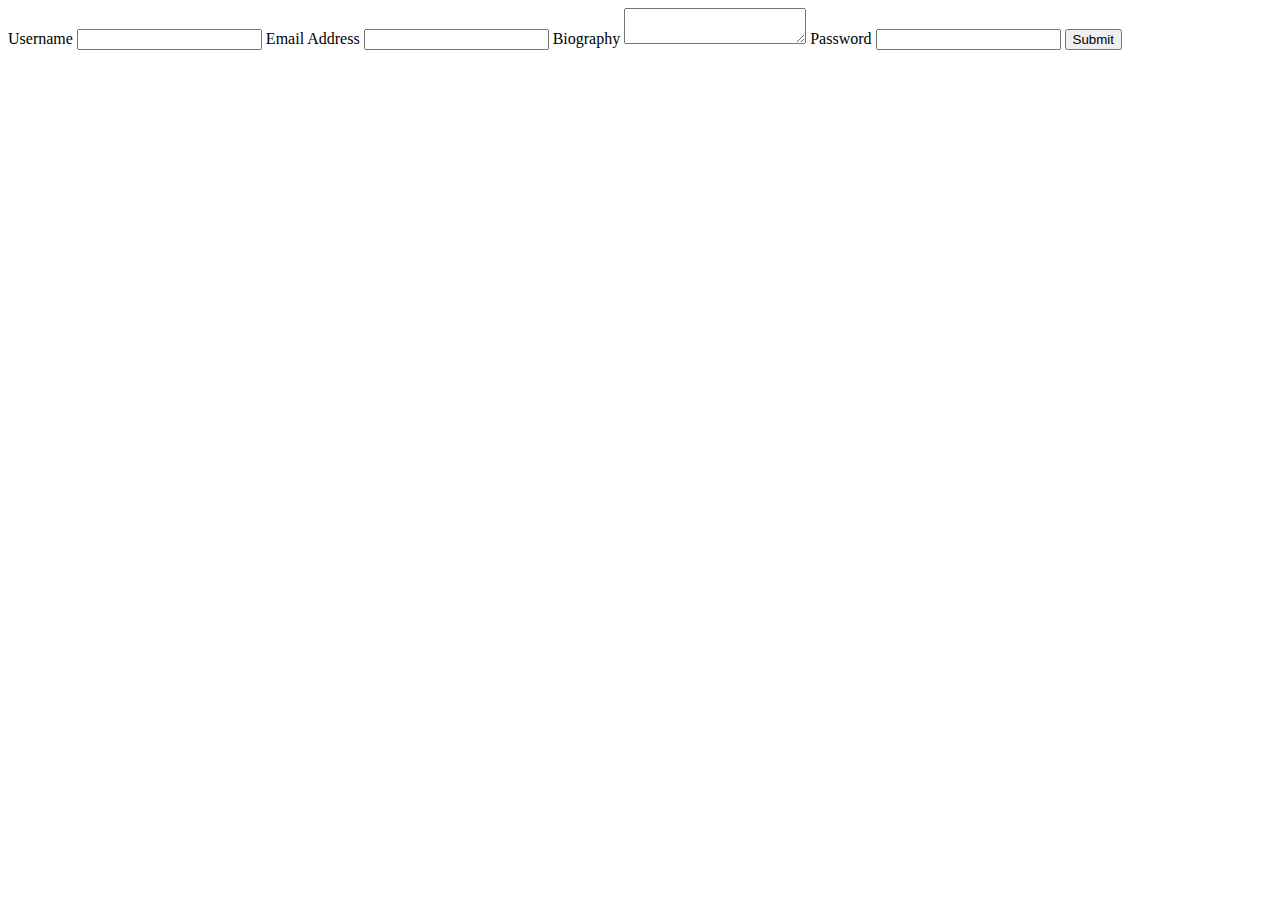
==== week-04/index.html @ 67d76575 "Changed the telphone tag to an email tag since input is email" ====
<!DOCTYPE html>
<html lang="en">
<head>
  <title>Information Form</title>
  <meta charset="utf-8" />
  <meta name="viewport" content="width=device-width,initial-scale=1.0,shrink-to-fit=no" />
  <link rel="stylesheet" href="screen.css" />
</head>
<body>
  <form action="#" id="info">
    <label for="username">Username</label>
    <input type="text" id="username" maxlength="4" name="username" />
    <label for="email">Email Address</label>
    <input id="email" name="telephone" />
    <label for="biography">Biography</label>
    <textarea id="biography"></textarea>
    <label for="password">Password</label>
    <input type="password" name="password" />
    <input type="submit" id="submit" name="Submit" />
</body>
</html>
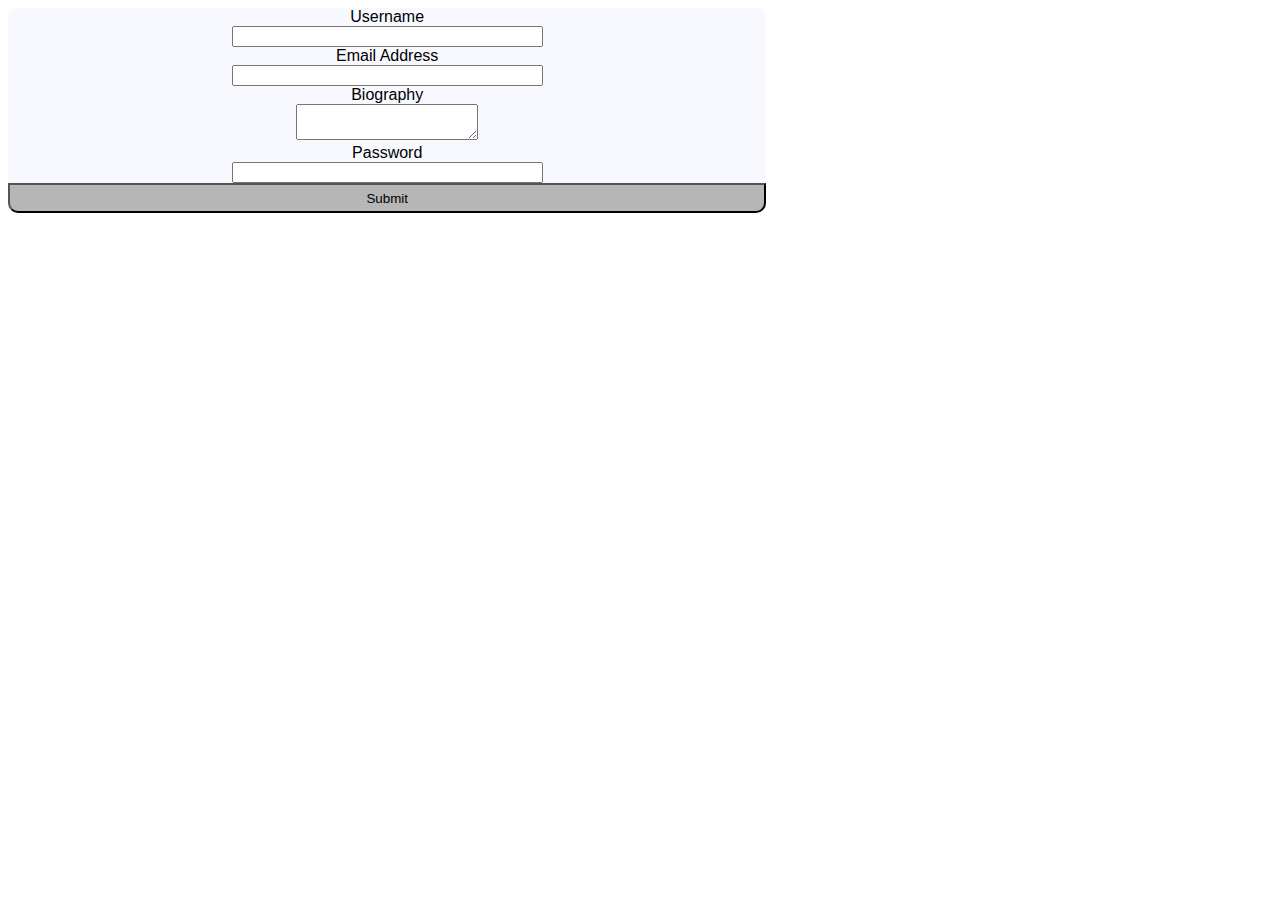
==== commit ffd29d98: "Added a class to the input to be able to style them" ====
--- a/week-04/index.html
+++ b/week-04/index.html
@@ -9,13 +9,14 @@
 <body>
   <form action="#" id="info">
     <label for="username">Username</label>
-    <input type="text" id="username" maxlength="4" name="username" />
-    <label for="email">Email Address</label>
-    <input id="email" name="telephone" />
+    <input class="box"  type="text" id="username" maxlength="4" name="username" />
+    <label  for="email">Email Address</label>
+    <input class="box" id="email" name="telephone" />
     <label for="biography">Biography</label>
     <textarea id="biography"></textarea>
     <label for="password">Password</label>
-    <input type="password" name="password" />
+    <input class="box" type="password" name="password"  id="password"/>
     <input type="submit" id="submit" name="Submit" />
+    <form>
 </body>
 </html>
--- a/week-04/screen.css
+++ b/week-04/screen.css
@@ -0,0 +1,31 @@
+body{
+    font-family: 'Lato', sans-serif;
+    color: black;
+    background: white;
+    text-align: center;
+}
+
+form{
+    background: ghostwhite;
+    width: 60%;
+    border-radius: 10px;
+    min-width: 10%;
+    
+}
+
+input {
+   width: 40%;
+   
+}
+
+label{
+    display: block;
+    
+}
+
+#submit{
+    width: 100%;
+    height: 30px;
+    background: #B6B6B6;
+    border-radius: 0px 0px 10px 10px;
+}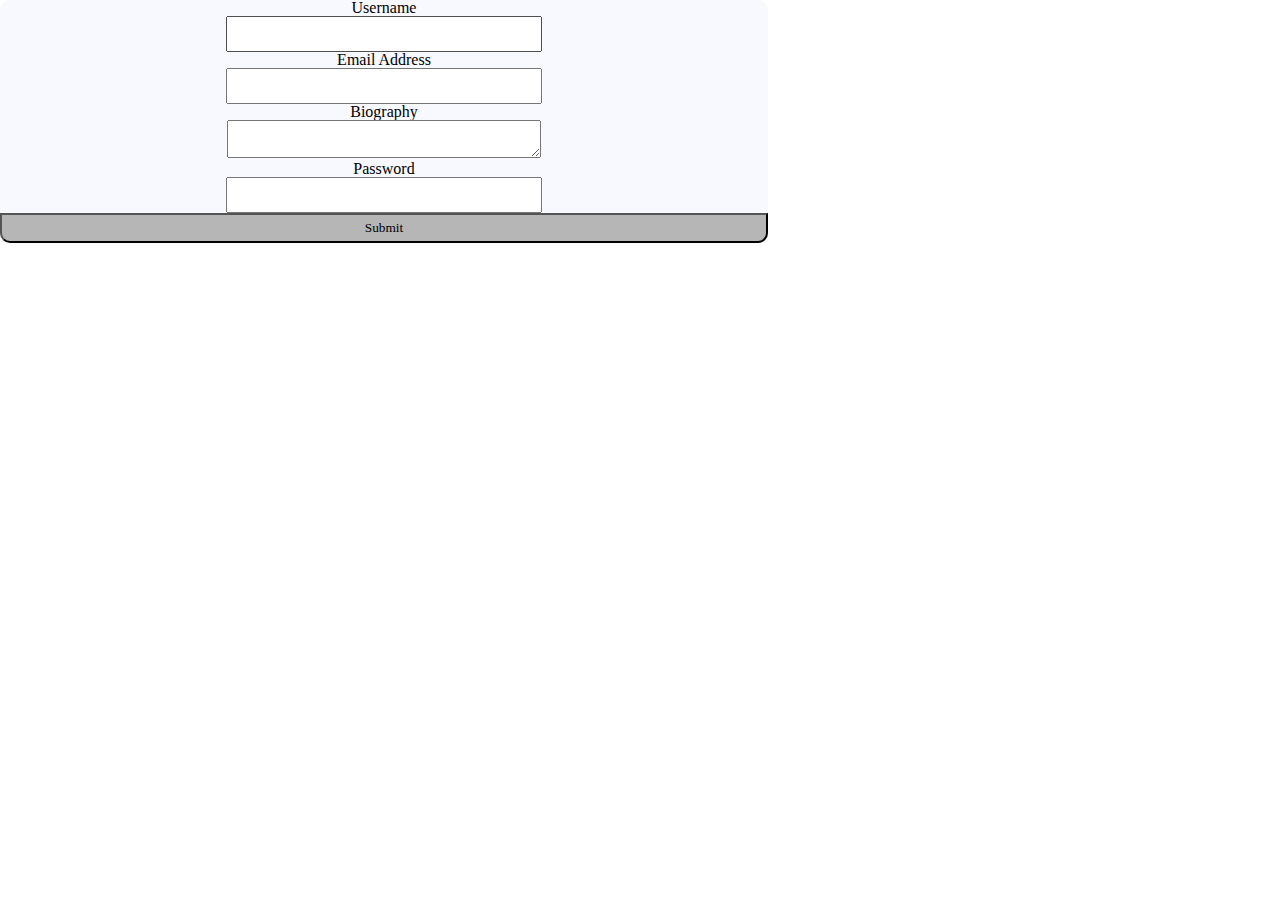
==== commit bb702909: "Loaded in font from google" ====
--- a/week-04/index.html
+++ b/week-04/index.html
@@ -5,6 +5,10 @@
   <meta charset="utf-8" />
   <meta name="viewport" content="width=device-width,initial-scale=1.0,shrink-to-fit=no" />
   <link rel="stylesheet" href="screen.css" />
+  <link rel="stylesheet" href="reset.css" />
+ 
+<link href='https://fonts.googleapis.com/css?family=Roboto:400,700' rel='stylesheet' type='text/css'>
+   
 </head>
 <body>
   <form action="#" id="info">
--- a/week-04/screen.css
+++ b/week-04/screen.css
@@ -1,5 +1,6 @@
+
 body{
-    font-family: 'Lato', sans-serif;
+    font-family: 'Roboto', sans-serif, "Segoe UI", Candara, "Bitstream Vera Sans", "DejaVu Sans", "Bitstream Vera Sans", "Trebuchet MS", Verdana, "Verdana Ref", sans-serif;
     color: black;
     background: white;
     text-align: center;
@@ -10,16 +11,19 @@
     width: 60%;
     border-radius: 10px;
     min-width: 10%;
+    font-family: inherit;
+    
     
 }
 
 input {
    width: 40%;
-   
+   font-family: inherit;
 }
 
 label{
     display: block;
+    font-family: inherit;
     
 }
 
@@ -28,4 +32,32 @@
     height: 30px;
     background: #B6B6B6;
     border-radius: 0px 0px 10px 10px;
+    font-family: inherit;
+}
+
+.box{
+    height: 30px;
+    font-size: 14px;
+    font-family: inherit;
+}
+
+textarea{
+    width: 40%;
+    font-family: inherit;
+}
+
+@media screen and (max-width: 600px){
+    form {
+        width: 100%;
+    }
+    
+    input{
+       width: 90% 
+    }
+    
+    textarea{
+    width: 90%;
+    }
+   
+    
 }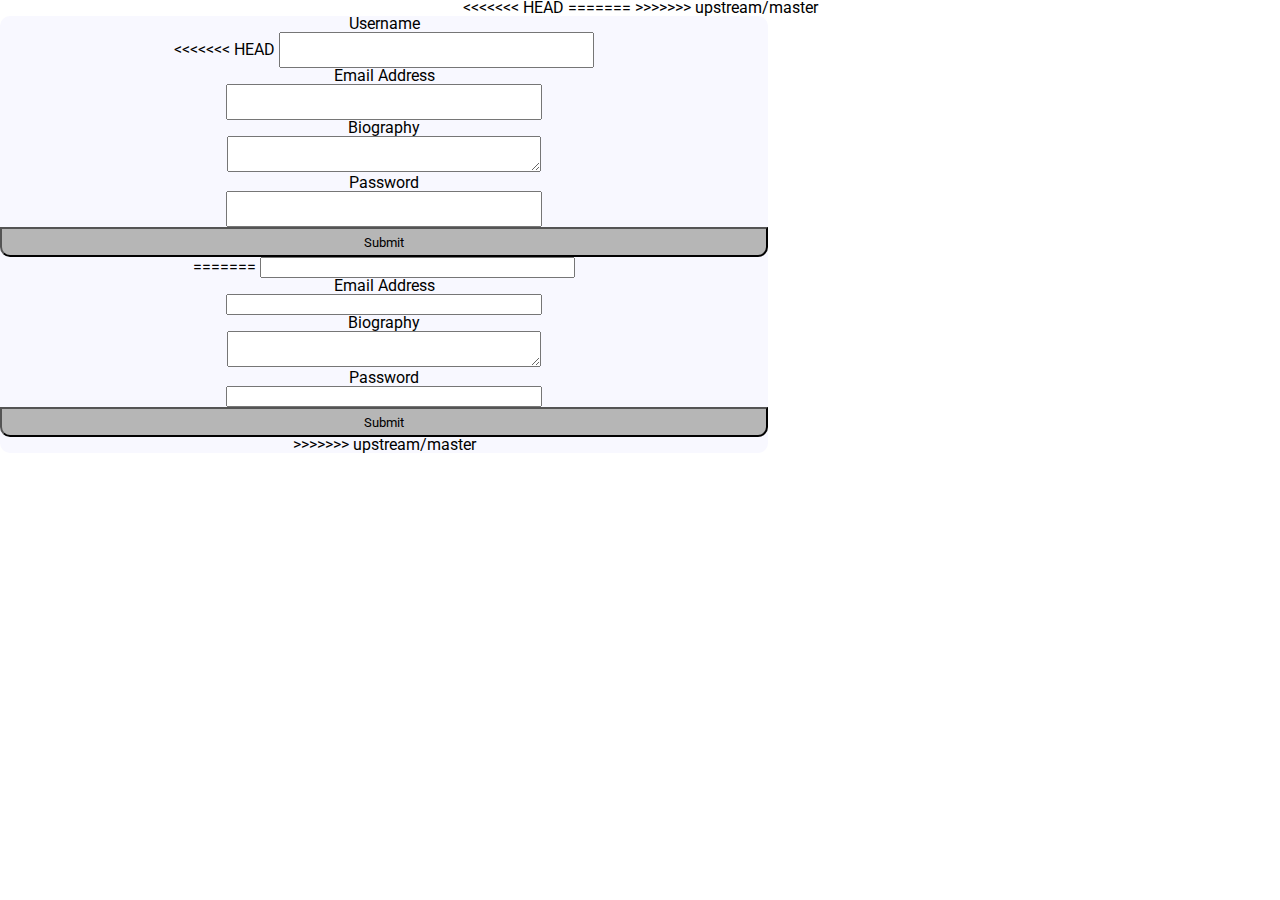
==== commit 42616037: "Renamed folders for better organization." ====
--- a/week-04/index.html
+++ b/week-04/index.html
@@ -5,14 +5,18 @@
   <meta charset="utf-8" />
   <meta name="viewport" content="width=device-width,initial-scale=1.0,shrink-to-fit=no" />
   <link rel="stylesheet" href="screen.css" />
+<<<<<<< HEAD
   <link rel="stylesheet" href="reset.css" />
  
 <link href='https://fonts.googleapis.com/css?family=Roboto:400,700' rel='stylesheet' type='text/css'>
    
+=======
+>>>>>>> upstream/master
 </head>
 <body>
   <form action="#" id="info">
     <label for="username">Username</label>
+<<<<<<< HEAD
     <input class="box"  type="text" id="username" maxlength="4" name="username" />
     <label  for="email">Email Address</label>
     <input class="box" id="email" name="telephone" />
@@ -22,5 +26,15 @@
     <input class="box" type="password" name="password"  id="password"/>
     <input type="submit" id="submit" name="Submit" />
     <form>
+=======
+    <input type="text" id="username" maxlength="4" name="username" />
+    <label for="telephone">Email Address</label>
+    <input id="telephone" name="telephone" />
+    <label for="biography">Biography</label>
+    <textarea id="biography"></textarea>
+    <label for="password">Password</label>
+    <input type="password" name="password" />
+    <input type="submit" id="submit" name="Submit" />
+>>>>>>> upstream/master
 </body>
 </html>
--- a/week-04/screen.css
+++ b/week-04/screen.css
@@ -26,6 +26,7 @@
     font-family: inherit;
     
 }
+
 
 #submit{
     width: 100%;
